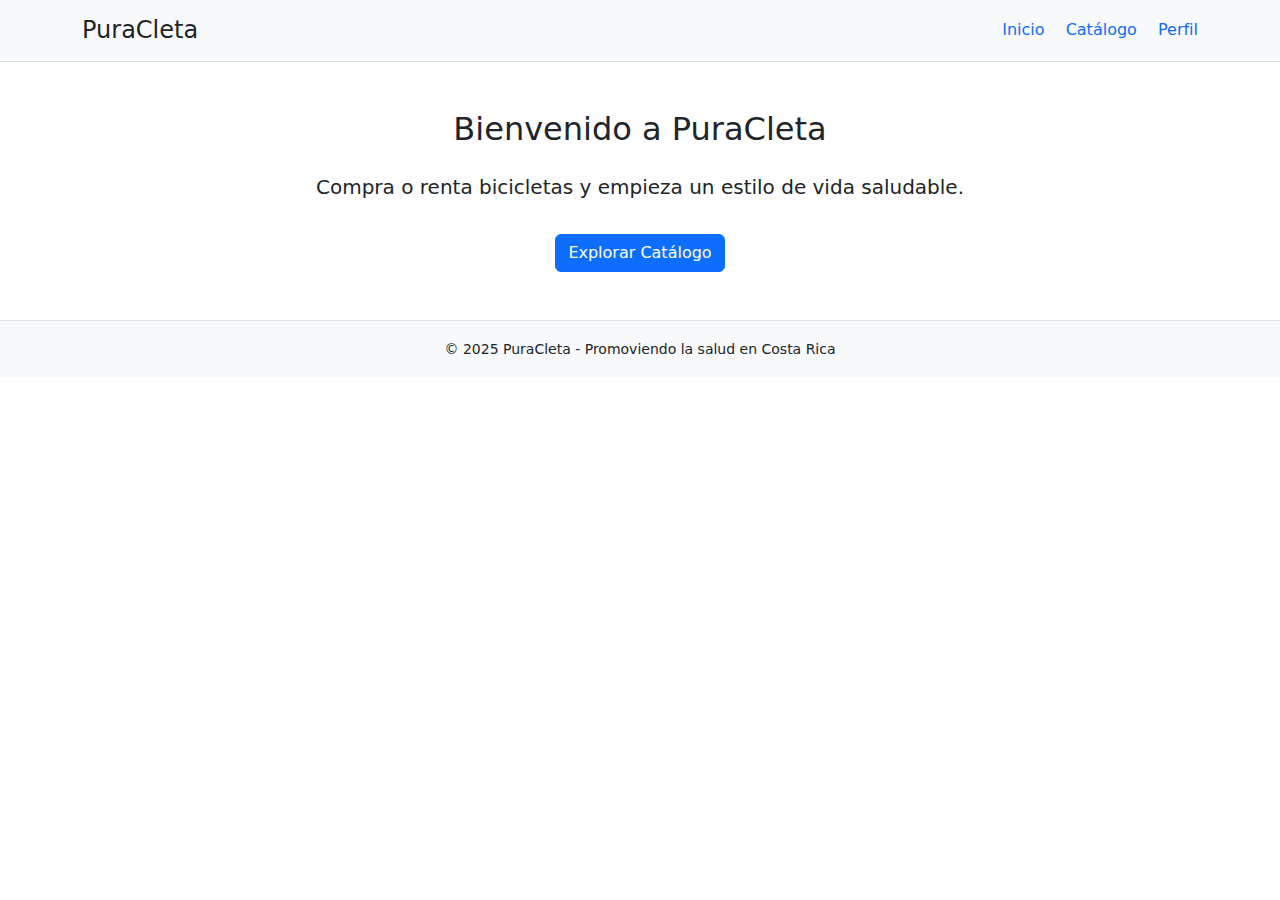
==== index.html @ 911412b5 "Creacion de Paginas" ====
<!DOCTYPE html>
<html lang="es">
<head>
  <meta charset="UTF-8">
  <meta name="viewport" content="width=device-width, initial-scale=1.0">
  <title>Inicio - PuraCleta</title>
  <link href="https://cdn.jsdelivr.net/npm/bootstrap@5.3.3/dist/css/bootstrap.min.css" rel="stylesheet">
</head>
<body>

  <!-- Header -->
  <header class="bg-light py-3 border-bottom">
    <div class="container d-flex justify-content-between align-items-center">
      <h1 class="h4 m-0">PuraCleta</h1>
      <nav>
        <a href="index.html" class="me-3 text-decoration-none">Inicio</a>
        <a href="catalogo.html" class="me-3 text-decoration-none">Catálogo</a>
        <a href="perfil.html" class="text-decoration-none">Perfil</a>
      </nav>
    </div>
  </header>

  <!-- Body -->
  <main class="container py-5">
    <div class="text-center">
      <h2 class="mb-4">Bienvenido a PuraCleta</h2>
      <p class="lead">Compra o renta bicicletas y empieza un estilo de vida saludable.</p>
      <a href="catalogo.html" class="btn btn-primary mt-3">Explorar Catálogo</a>
    </div>
  </main>

  <!-- Footer -->
  <footer class="bg-light py-3 border-top text-center">
    <small>&copy; 2025 PuraCleta - Promoviendo la salud en Costa Rica</small>
  </footer>
</body>
</html>
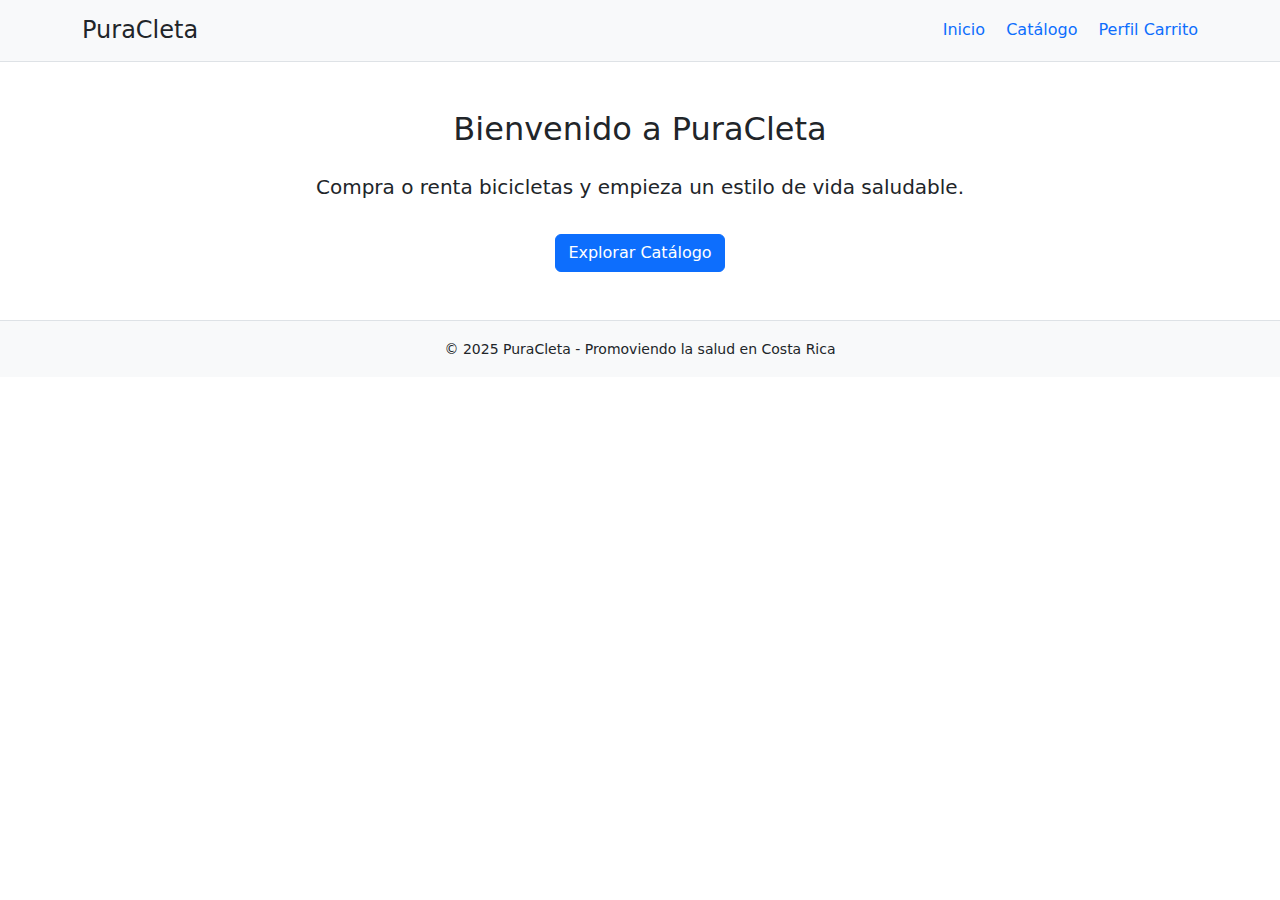
==== commit 55298199: "Creacion del carrito de compras" ====
--- a/index.html
+++ b/index.html
@@ -16,6 +16,7 @@
         <a href="index.html" class="me-3 text-decoration-none">Inicio</a>
         <a href="catalogo.html" class="me-3 text-decoration-none">Catálogo</a>
         <a href="perfil.html" class="text-decoration-none">Perfil</a>
+        <a href="carrito.html" class="text-decoration-none">Carrito</a>
       </nav>
     </div>
   </header>
